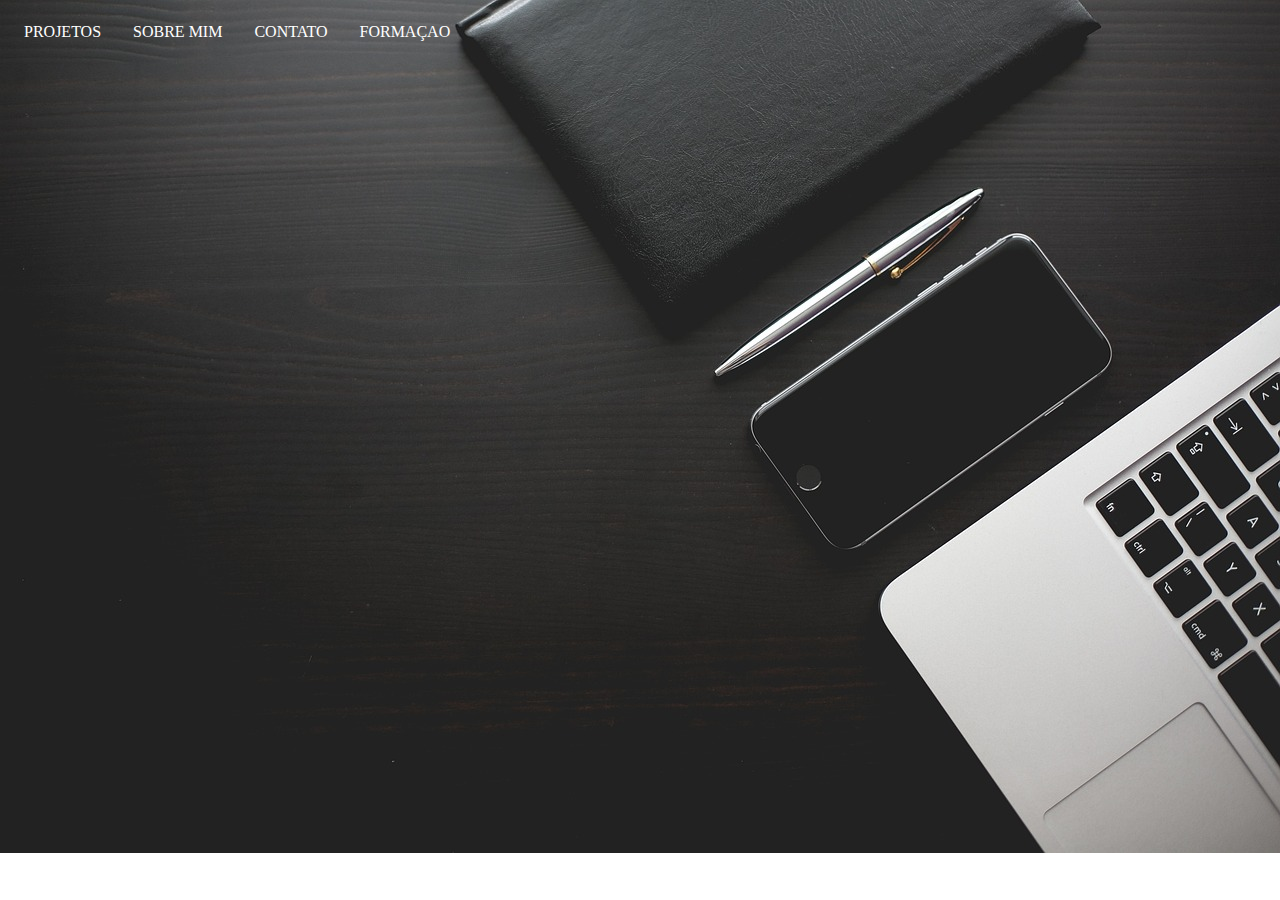
==== index.html @ f448d5b9 "arquivos do meu site" ====
<!DOCTYPE html>
<html lang="pt-BR">
  <head>
    <meta charset="UTF-8" />
    <meta name="viewport" content="width=device-width, initial-scale=1.0" />
    <title>TELA PRINCIPAL</title>
    <link rel="stylesheet" href="index.css" />
  </head>

  <body>
    <div class="navbar">
      <a href="proje.html">PROJETOS</a>
      <a href="sobre.html">SOBRE MIM</a>
      <a href="contato.html">CONTATO</a>
      <a href="formaçao.html">FORMAÇAO</a>
    </div>
  </body>
</html>
---- index.css ----
@media screen and (max-width: 600px) { /* Estiliza a barra de navegação quando a largura da tela é igual ou menor que 600 pixels */
  .navbar a {
    float: none;
    display: block;
    text-align: left;
  }
}
body {
  background: url(img/home.jpg);
  background-size: cover;
  background-repeat: no-repeat;
}

/* Estilizando os links da barra de navegação */
.navbar a {                       
  float: left;
  display: block;
  color: white;
  text-align: center;
  padding: 15px 16px;
  text-decoration: none;
  position: relative;
}

.navbar a::after {
  content: "";
  position: absolute;
  width: 0;
  height: 2px;
  bottom: 0;
  left: 0;
  background-color: white;
  transition: width 0.3s; 
}

.navbar a:hover::after {
  width: 100%;
}
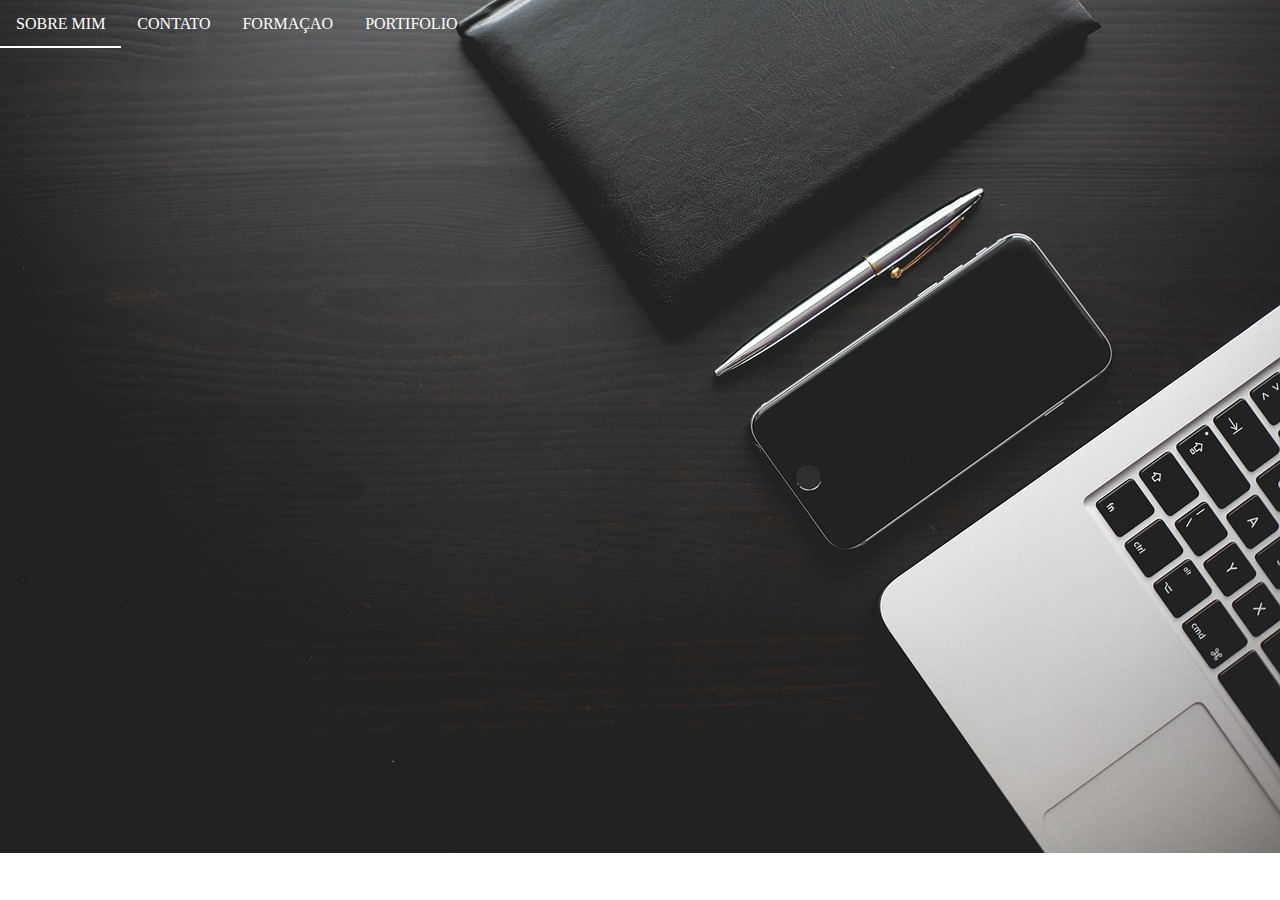
==== commit 12781eef: "modificaçao" ====
--- a/index.html
+++ b/index.html
@@ -9,10 +9,11 @@
 
   <body>
     <div class="navbar">
-      <a href="proje.html">PROJETOS</a>
+      
       <a href="sobre.html">SOBRE MIM</a>
       <a href="contato.html">CONTATO</a>
       <a href="formaçao.html">FORMAÇAO</a>
+      <a href="portifolio.html">PORTIFOLIO</a>
     </div>
   </body>
 </html>
--- a/index.css
+++ b/index.css
@@ -9,6 +9,9 @@
   background: url(img/home.jpg);
   background-size: cover;
   background-repeat: no-repeat;
+  margin: 0;
+  padding: 0;
+  display: flex;
 }
 
 /* Estilizando os links da barra de navegação */
